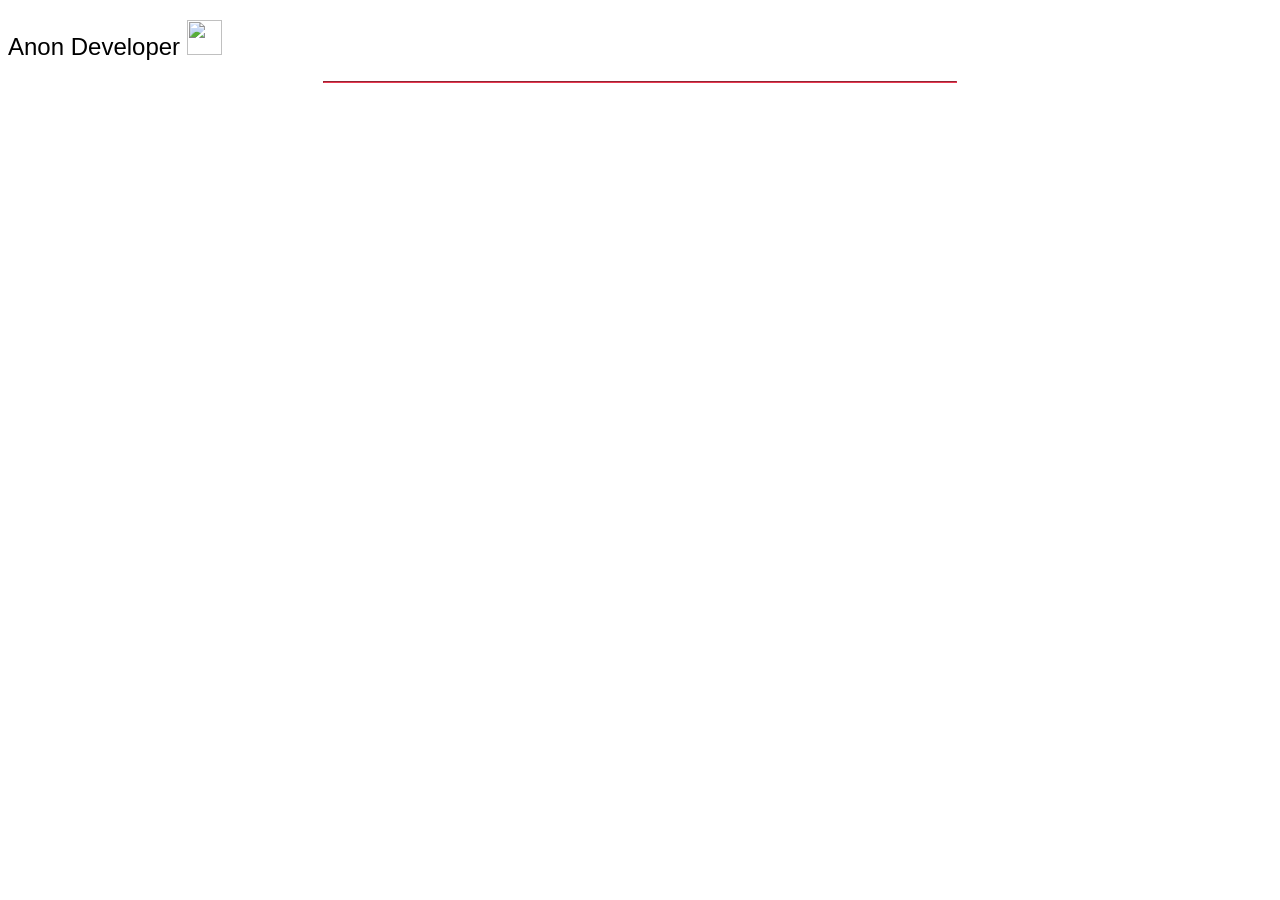
==== index.html @ 0b3fab5d "Add files via upload" ====
<!doctype html>
<html lang="en" class="no-js">
<head>
  <base target="_blank">
  <meta charset="UTF-8" />
  <title>Anon Developer</title>
  <link rel="shortcut icon" type="image/png" href="assets/favicon.png">
  <meta name="viewport" content="width=device-width, initial-scale=1.0">
  <link rel="stylesheet" href="css/style.css" />
  <link rel="stylesheet" href="https://use.fontawesome.com/releases/v5.2.0/css/all.css" integrity="sha384-hWVjflwFxL6sNzntih27bfxkr27PmbbK/iSvJ+a4+0owXq79v+lsFkW54bOGbiDQ" crossorigin="anonymous" type="text/css">
  <!-- remember, jQuery is completely optional -->
  <!-- <script type='text/javascript' src='js/jquery-1.11.1.min.js'></script> -->
  <script type="text/javascript" src="js/jquery.particleground.js"></script>
  <script type="text/javascript" src="js/demo.js"></script>
</head>

<body>

<div id="particles">
  <div id="intro">
      <h2 style="font-family: 'Syncopate', sans-serif; font-weight: 10;">Anon Developer&nbsp<a href="deedy.pdf" style="color: white;"><img src="https://png.icons8.com/office/40/000000/open-resume.png" height="35" width="35"></a></h2>
        <hr style="width: 50%; background-color: #E83951; border-color: #E83951;">
    <a href="https://www.linkedin.com/in/#/" style="color: white;"><i class="fab fa-linkedin" style="font-size: 2em;"></i></a>
    &nbsp
    <a href="https://www.facebook.com/#/" style="color: white;"><i class="fab fa-facebook" style="font-size: 2em;"></i></a>
    &nbsp
    <a href="https://github.com/#/" style="color: white;"><i class="fab fa-github" style="font-size: 2em;"></i></a>
    &nbsp
    <a href="https://medium.com/@#/" style="color: white;"><i class="fab fa-medium" style="font-size: 2em;"></i></a>
  </div>
</div>

</body>
</html>
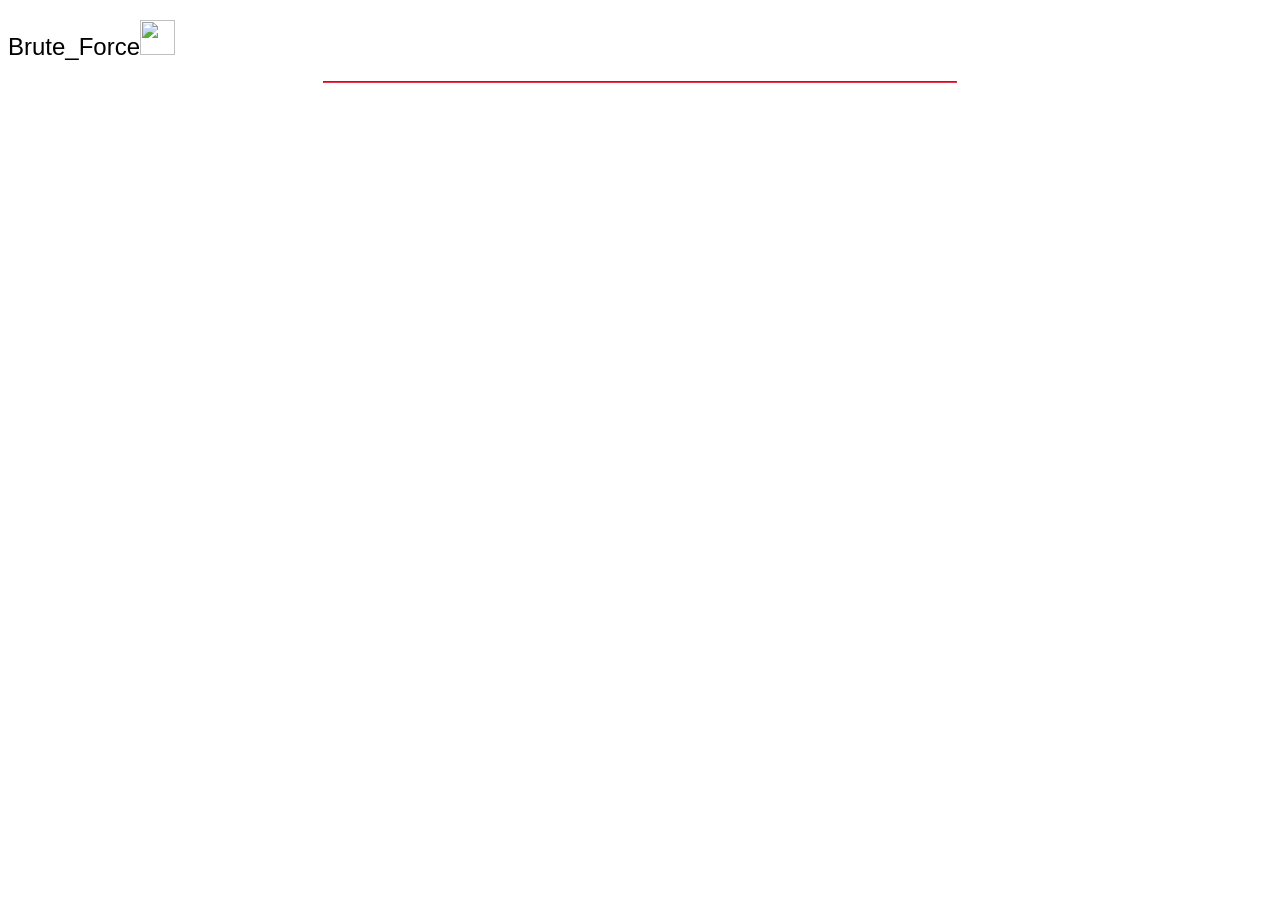
==== commit 3cbcb6c5: "Add files via upload" ====
--- a/index.html
+++ b/index.html
@@ -3,7 +3,7 @@
 <head>
   <base target="_blank">
   <meta charset="UTF-8" />
-  <title>Anon Developer</title>
+  <title>Brute_Force</title>
   <link rel="shortcut icon" type="image/png" href="assets/favicon.png">
   <meta name="viewport" content="width=device-width, initial-scale=1.0">
   <link rel="stylesheet" href="css/style.css" />
@@ -18,7 +18,7 @@
 
 <div id="particles">
   <div id="intro">
-      <h2 style="font-family: 'Syncopate', sans-serif; font-weight: 10;">Anon Developer&nbsp<a href="deedy.pdf" style="color: white;"><img src="https://png.icons8.com/office/40/000000/open-resume.png" height="35" width="35"></a></h2>
+      <h2 style="font-family: 'Syncopate', sans-serif; font-weight: 10;">Brute_Force<a href="#" style="color: white;"><img src="https://png.icons8.com/office/40/000000/open-resume.png" height="35" width="35"></a></h2>
         <hr style="width: 50%; background-color: #E83951; border-color: #E83951;">
     <a href="https://www.linkedin.com/in/#/" style="color: white;"><i class="fab fa-linkedin" style="font-size: 2em;"></i></a>
     &nbsp
